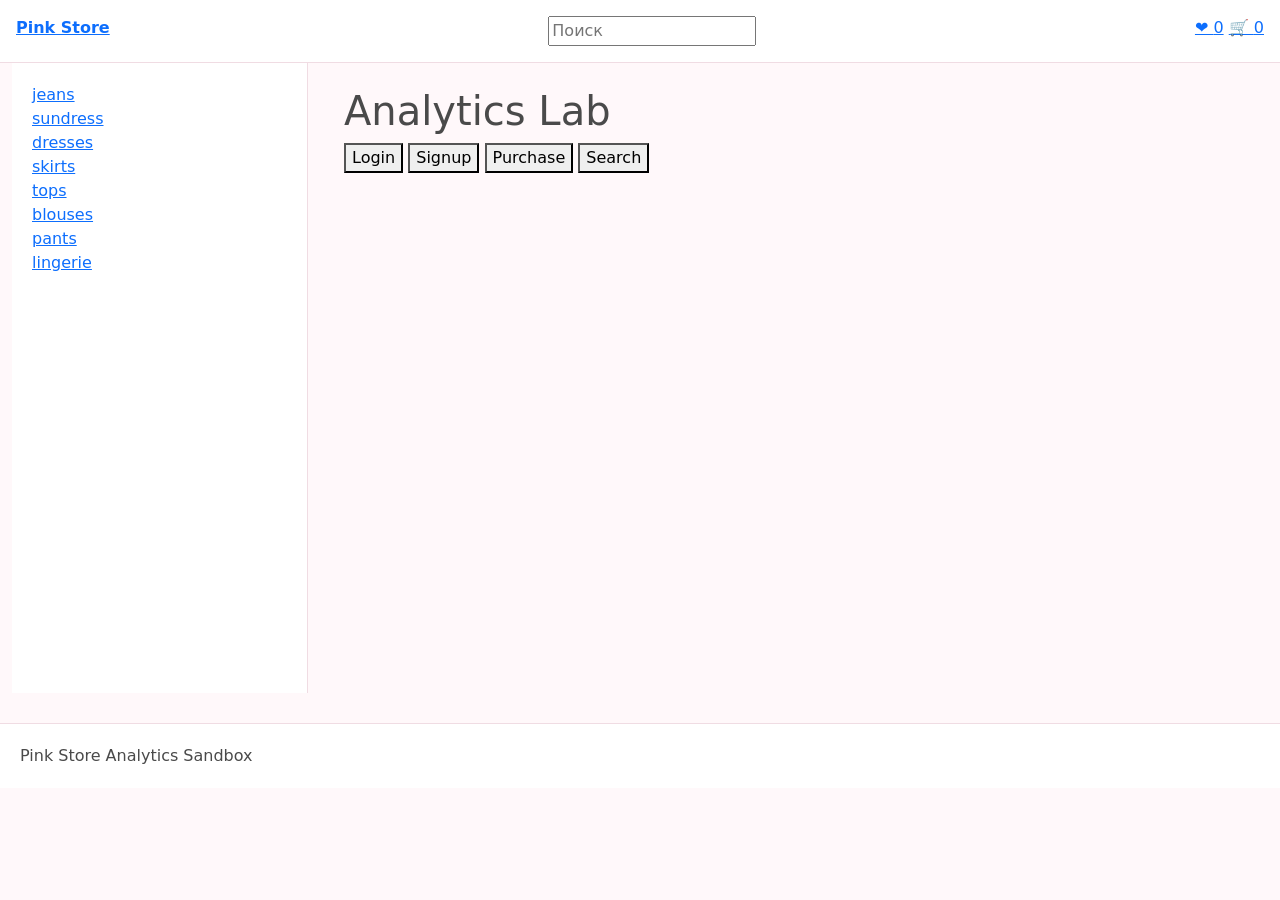
==== analytics-lab.html @ ab2eb252 "v2" ====
<!doctype html><html><head><meta charset="utf-8">
<link href="https://cdn.jsdelivr.net/npm/bootstrap@5.3.3/dist/css/bootstrap.min.css" rel="stylesheet">
<link href="css/styles.css" rel="stylesheet"></head><body>
<div id="header"></div>
<div class="container-fluid"><div class="row">
<div id="sidebar" class="col-md-3"></div>
<main class="col-md-9 p-4">
<h1>Analytics Lab</h1>
<button onclick="track('login')">Login</button>
<button onclick="track('sign_up')">Signup</button>
<button onclick="track('purchase',{value:100})">Purchase</button>
<button onclick="track('search',{term:'dress'})">Search</button>
</main>
</div></div>
<div id="footer"></div>
<script src="js/analytics.js"></script>
<script src="js/data.js"></script>
<script src="js/cart.js"></script>
<script src="js/favorites.js"></script>
<script src="js/layout.js"></script>

</body></html>
---- css/styles.css ----
body{background:#FFF8FA;color:#4A4A4A}
.header,.footer,.sidebar{background:#fff}
.header{border-bottom:1px solid #f0dce3}
.footer{border-top:1px solid #f0dce3;margin-top:30px;padding:20px}
.sidebar{min-height:70vh;padding:20px;border-right:1px solid #f0dce3}
.card{border-color:#F5B7C8}
.btn-pink{background:#E88DA8;color:white}
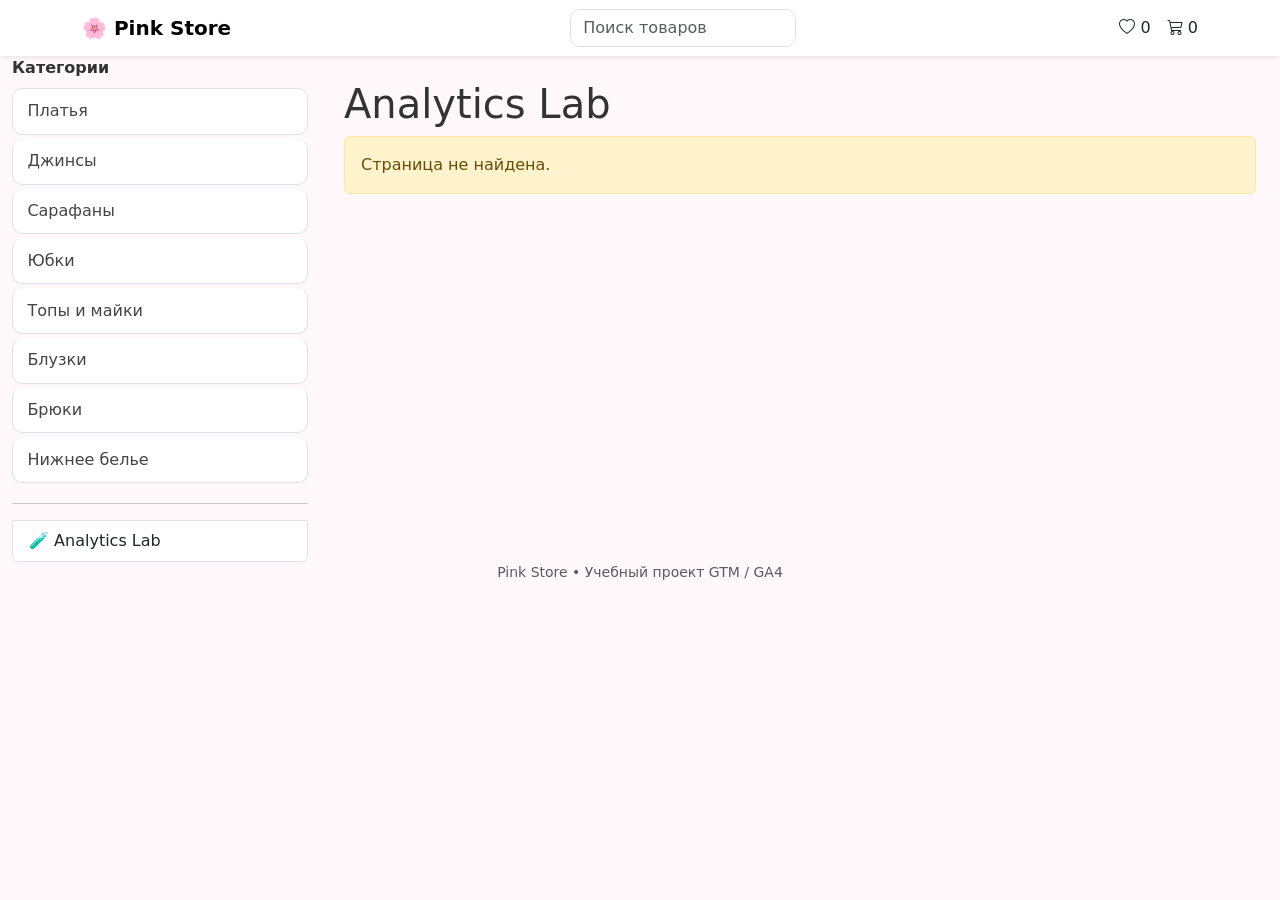
==== commit a3bdc67d: "v3" ====
--- a/analytics-lab.html
+++ b/analytics-lab.html
@@ -1,22 +1,72 @@
-<!doctype html><html><head><meta charset="utf-8">
-<link href="https://cdn.jsdelivr.net/npm/bootstrap@5.3.3/dist/css/bootstrap.min.css" rel="stylesheet">
-<link href="css/styles.css" rel="stylesheet"></head><body>
-<div id="header"></div>
-<div class="container-fluid"><div class="row">
-<div id="sidebar" class="col-md-3"></div>
-<main class="col-md-9 p-4">
-<h1>Analytics Lab</h1>
-<button onclick="track('login')">Login</button>
-<button onclick="track('sign_up')">Signup</button>
-<button onclick="track('purchase',{value:100})">Purchase</button>
-<button onclick="track('search',{term:'dress'})">Search</button>
-</main>
-</div></div>
-<div id="footer"></div>
-<script src="js/analytics.js"></script>
-<script src="js/data.js"></script>
-<script src="js/cart.js"></script>
-<script src="js/favorites.js"></script>
-<script src="js/layout.js"></script>
+<!doctype html>
+<html lang="ru">
+  <head>
+    <!-- Google Tag Manager -->
+    <script>
+      (function (w, d, s, l, i) {
+        w[l] = w[l] || [];
+        w[l].push({ "gtm.start": new Date().getTime(), event: "gtm.js" });
+        var f = d.getElementsByTagName(s)[0],
+          j = d.createElement(s),
+          dl = l != "dataLayer" ? "&l=" + l : "";
+        j.async = true;
+        j.src = "https://www.googletagmanager.com/gtm.js?id=" + i + dl;
+        f.parentNode.insertBefore(j, f);
+      })(window, document, "script", "dataLayer", "GTM-KNKP97DS");
+    </script>
+    <!-- End Google Tag Manager -->
+    <meta charset="utf-8" />
+    <link
+      href="https://cdn.jsdelivr.net/npm/bootstrap@5.3.3/dist/css/bootstrap.min.css"
+      rel="stylesheet"
+    />
 
-</body></html>+    <link
+      href="https://cdn.jsdelivr.net/npm/bootstrap-icons@1.11.3/font/bootstrap-icons.min.css"
+      rel="stylesheet"
+    />
+
+    <link href="css/bootstrap-overrides.css" rel="stylesheet" />
+
+    <link href="css/styles.css" rel="stylesheet" />
+  </head>
+  <body>
+    <!-- Google Tag Manager (noscript) -->
+    <noscript
+      ><iframe
+        src="https://www.googletagmanager.com/ns.html?id=GTM-KNKP97DS"
+        height="0"
+        width="0"
+        style="display: none; visibility: hidden"
+      ></iframe
+    ></noscript>
+    <!-- End Google Tag Manager (noscript) -->
+
+    <div id="header"></div>
+
+    <div class="container-fluid">
+      <div class="row">
+        <aside id="sidebar" class="col-lg-3"></aside>
+        <main class="col-lg-9 p-4">
+          <h1>Analytics Lab</h1>
+          <div id="page-root"></div>
+        </main>
+      </div>
+    </div>
+
+    <div id="footer"></div>
+
+    <script src="js/core/config.js"></script>
+    <script src="js/core/layout.js"></script>
+
+    <script src="js/analytics/datalayer.js"></script>
+    <script src="js/analytics/ecommerce.js"></script>
+    <script src="js/analytics/debug-panel.js"></script>
+
+    <script src="js/store/categories.js"></script>
+    <script src="js/store/products.js"></script>
+    <script src="js/store/cart.js"></script>
+    <script src="js/store/favorites.js"></script>
+    <script src="js/store/catalog.js"></script>
+  </body>
+</html>
--- a/css/styles.css
+++ b/css/styles.css
@@ -1,8 +1,111 @@
-
-body{background:#FFF8FA;color:#4A4A4A}
-.header,.footer,.sidebar{background:#fff}
-.header{border-bottom:1px solid #f0dce3}
-.footer{border-top:1px solid #f0dce3;margin-top:30px;padding:20px}
-.sidebar{min-height:70vh;padding:20px;border-right:1px solid #f0dce3}
-.card{border-color:#F5B7C8}
-.btn-pink{background:#E88DA8;color:white}
+:root {
+  --pink: #f8d7e5;
+  --pink-dark: #e9a9c3;
+  --accent: #d63384;
+  --bg: #fff8fb;
+  --border: #f0d9e5;
+}
+body {
+  background: var(--bg);
+  color: #333;
+  font-family:
+    system-ui,
+    -apple-system,
+    "Segoe UI",
+    sans-serif;
+}
+a {
+  text-decoration: none;
+}
+.header,
+.footer {
+  background: #fff;
+  border-bottom: 1px solid var(--border);
+}
+.footer {
+  border-top: 1px solid var(--border);
+  border-bottom: none;
+  margin-top: 2rem;
+  padding: 1rem;
+}
+.sidebar {
+  background: #fff;
+  min-height: calc(100vh - 70px);
+  border-right: 1px solid var(--border);
+  padding: 1rem;
+}
+.hero {
+  background: linear-gradient(135deg, #fde8f1, #fff);
+  border: 1px solid var(--border);
+  border-radius: 16px;
+  padding: 2rem;
+  margin-bottom: 2rem;
+}
+.category-link {
+  display: block;
+  color: #444;
+  padding: 0.65rem 0.9rem;
+  border-radius: 10px;
+  margin-bottom: 0.25rem;
+  transition: 0.2s;
+}
+.category-link:hover,
+.category-link.active {
+  background: var(--pink);
+  color: #000;
+}
+.product-card {
+  border: 1px solid var(--border);
+  border-radius: 14px;
+  overflow: hidden;
+  transition: 0.2s;
+  background: #fff;
+}
+.product-card:hover {
+  transform: translateY(-2px);
+  box-shadow: 0 0.5rem 1rem rgba(0, 0, 0, 0.08);
+}
+.product-image {
+  background: #fde8f1;
+  height: 280px;
+  display: flex;
+  align-items: center;
+  justify-content: center;
+  font-size: 3rem;
+}
+.price {
+  color: var(--accent);
+  font-weight: 700;
+  font-size: 1.2rem;
+}
+.btn-pink {
+  background: var(--accent);
+  color: #fff;
+}
+.btn-pink:hover {
+  background: #b6256c;
+  color: #fff;
+}
+.badge-sale {
+  background: #ff4d6d;
+}
+.search-box {
+  max-width: 420px;
+}
+.debug-panel {
+  position: fixed;
+  right: 1rem;
+  bottom: 1rem;
+  width: 320px;
+  max-height: 350px;
+  overflow: auto;
+  background: #fff;
+  border: 1px solid var(--border);
+  border-radius: 12px;
+  padding: 1rem;
+  display: none;
+  z-index: 9999;
+}
+.debug-panel.show {
+  display: none;
+}
